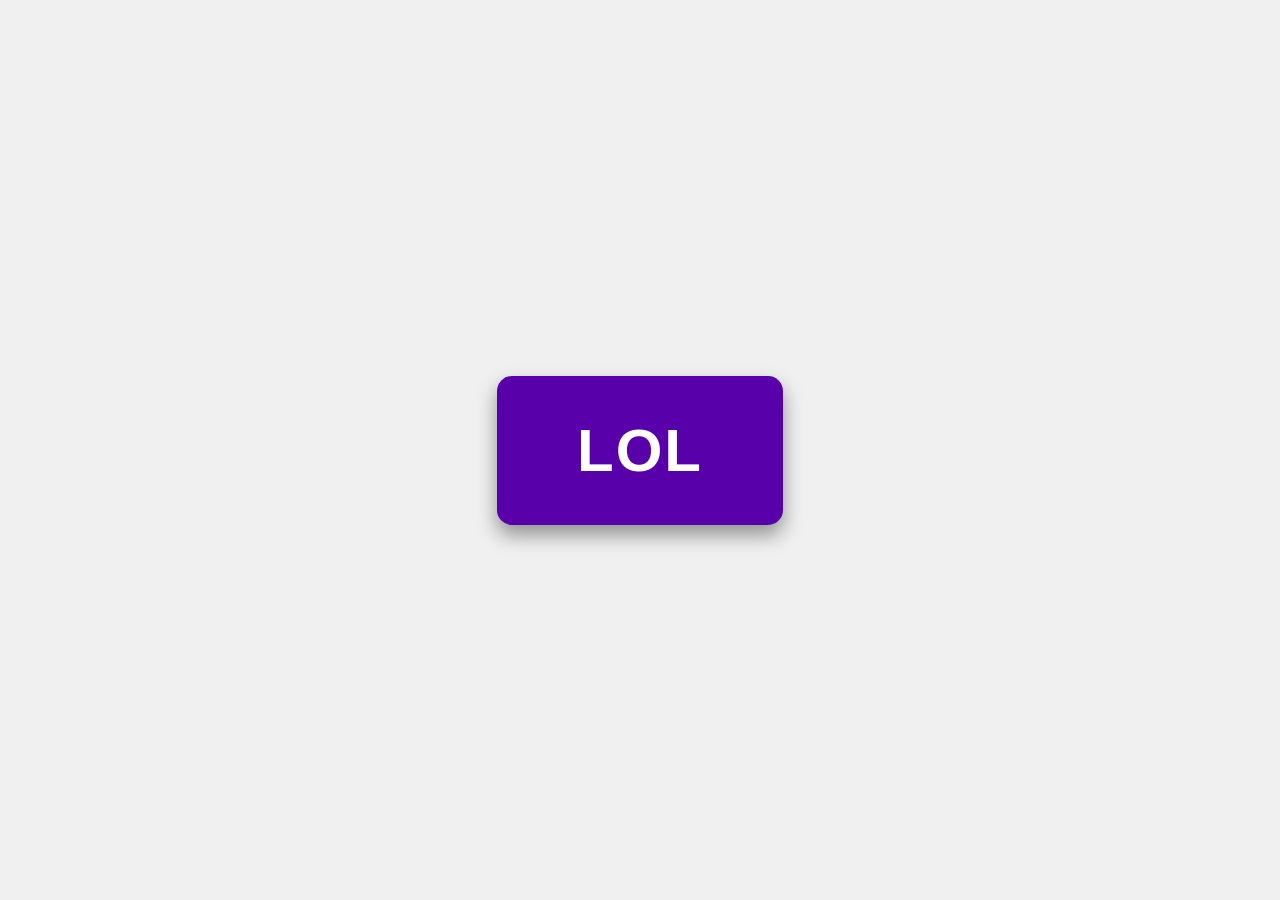
==== index.html @ 83fe2186 "Update index.html" ====
<!DOCTYPE html>
<html>
<head>
<title>G.GUI GN-MATH bypass</title>
<style>
  body {
    /* Make the body take up the full height of the viewport */
    min-height: 100vh;
    /* Use flexbox to center content */
    display: flex;
    justify-content: center; /* Horizontally center */
    align-items: center;     /* Vertically center */
    margin: 0; /* Remove default body margin */
    background-color: #f0f0f0; /* Just a light background for contrast */
  }

  .algebra-button {
    /* General Button Styling */
    display: inline-block; /* Allows padding and width */
    padding: 40px 80px; /* MUCH more padding for a massive feel */
    background-color: #5800aa; /* A bold, eye-catching orange */
    color: white;
    text-decoration: none;
    font-family: 'Arial Black', sans-serif; /* A strong, bold font */
    font-size: 60px; /* Super massive text! */
    font-weight: bold;
    border-radius: 15px; /* Slightly more rounded corners */
    box-shadow: 0 10px 20px rgba(0, 0, 0, 0.4); /* Bigger, more pronounced shadow */
    transition: background-color 0.3s ease, transform 0.2s ease, box-shadow 0.3s ease;
    letter-spacing: 2px; /* A little space between letters */
    text-transform: uppercase; /* Ensure "ALGEBRA" is uppercase even if written lowercase */
  }

  .algebra-button:hover {
    background-color: #7e00e6; /* Darker orange on hover */
    transform: translateY(-5px); /* Lifts even more on hover */
    box-shadow: 0 15px 30px rgba(0, 0, 0, 0.5); /* Even bigger shadow on hover */
  }

  /* Just a little something for the text "ALGEBRA." */
  .title-text {
    font-family: Arial, sans-serif;
    font-size: 24px;
    color: #333;
    position: absolute; /* Position it relative to the body */
    top: 50px; /* A bit from the top */
    left: 50%; /* Center horizontally */
    transform: translateX(-50%); /* Adjust for true centering */
    text-align: center;
    width: 100%;
    box-sizing: border-box; /* Include padding/border in width */
  }

</style>
</head>
<body>

 

  <a href="epics.html" class="algebra-button">lol</a>

</body>
</html>
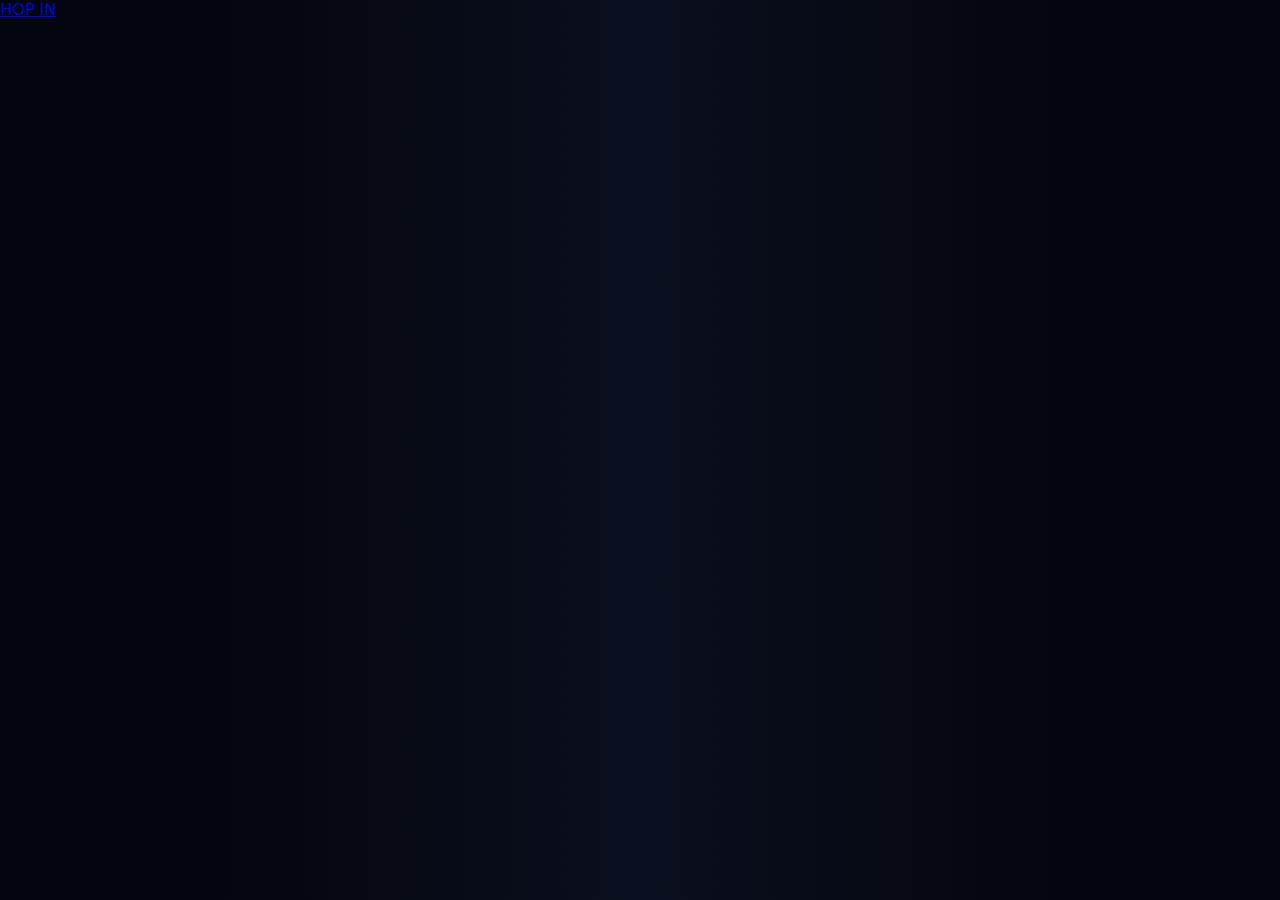
==== commit 808bb502: "Update index.html" ====
--- a/index.html
+++ b/index.html
@@ -1,63 +1,18 @@
 <!DOCTYPE html>
-<html>
+<html lang="en">
 <head>
-<title>G.GUI GN-MATH bypass</title>
-<style>
-  body {
-    /* Make the body take up the full height of the viewport */
-    min-height: 100vh;
-    /* Use flexbox to center content */
-    display: flex;
-    justify-content: center; /* Horizontally center */
-    align-items: center;     /* Vertically center */
-    margin: 0; /* Remove default body margin */
-    background-color: #f0f0f0; /* Just a light background for contrast */
-  }
+<meta charset="UTF-8">
+<meta name="viewport" content="width=device-width, initial-scale=1.0">
+<title>G.GUI Portal</title>
+<link rel="stylesheet" href="style.css">
+</head>
+<body class="landing">
 
-  .algebra-button {
-    /* General Button Styling */
-    display: inline-block; /* Allows padding and width */
-    padding: 40px 80px; /* MUCH more padding for a massive feel */
-    background-color: #5800aa; /* A bold, eye-catching orange */
-    color: white;
-    text-decoration: none;
-    font-family: 'Arial Black', sans-serif; /* A strong, bold font */
-    font-size: 60px; /* Super massive text! */
-    font-weight: bold;
-    border-radius: 15px; /* Slightly more rounded corners */
-    box-shadow: 0 10px 20px rgba(0, 0, 0, 0.4); /* Bigger, more pronounced shadow */
-    transition: background-color 0.3s ease, transform 0.2s ease, box-shadow 0.3s ease;
-    letter-spacing: 2px; /* A little space between letters */
-    text-transform: uppercase; /* Ensure "ALGEBRA" is uppercase even if written lowercase */
-  }
-
-  .algebra-button:hover {
-    background-color: #7e00e6; /* Darker orange on hover */
-    transform: translateY(-5px); /* Lifts even more on hover */
-    box-shadow: 0 15px 30px rgba(0, 0, 0, 0.5); /* Even bigger shadow on hover */
-  }
-
-  /* Just a little something for the text "ALGEBRA." */
-  .title-text {
-    font-family: Arial, sans-serif;
-    font-size: 24px;
-    color: #333;
-    position: absolute; /* Position it relative to the body */
-    top: 50px; /* A bit from the top */
-    left: 50%; /* Center horizontally */
-    transform: translateX(-50%); /* Adjust for true centering */
-    text-align: center;
-    width: 100%;
-    box-sizing: border-box; /* Include padding/border in width */
-  }
-
-</style>
-</head>
-<body>
-
- 
-
-  <a href="epics.html" class="algebra-button">lol</a>
+<div class="center-wrapper">
+    <a href="epics.html" class="portal-button">
+        HOP IN
+    </a>
+</div>
 
 </body>
 </html>
--- a/style.css
+++ b/style.css
@@ -0,0 +1,246 @@
+/* ===============================
+   GN-MATH X G.GUI
+================================ */
+
+:root {
+    --bg-main: #04060d;
+    --bg-soft: #0b1020;
+    --bg-card: #0e1426;
+    --border-subtle: #1a2138;
+    --text-main: #e6ecff;
+    --text-muted: #7c88b8;
+
+    --neon-pink: #ff00c8;
+    --neon-purple: #7a5cff;
+    --neon-cyan: #00e5ff;
+
+    --radius-lg: 18px;
+    --radius-md: 12px;
+}
+
+/* ===============================
+   BASE
+================================ */
+
+* {
+    box-sizing: border-box;
+}
+
+body {
+    margin: 0;
+    font-family: system-ui, -apple-system, sans-serif;
+    background: radial-gradient(circle at top, #0a0f1f 0%, #04060d 65%);
+    color: var(--text-main);
+}
+
+/* ===============================
+   HEADER (NO GLOW)
+================================ */
+
+header {
+    background: transparent;
+    padding: 1.5rem 2rem;
+}
+
+.logo {
+    font-weight: 700;
+    font-size: 1.6rem;
+    letter-spacing: 1px;
+}
+
+.header-content {
+    display: flex;
+    justify-content: space-between;
+    align-items: center;
+}
+
+/* ===============================
+   ZONE GRID (NO GLOW)
+================================ */
+
+main {
+    padding: 2rem;
+}
+
+#container,
+#featuredZones {
+    display: grid;
+    grid-template-columns: repeat(auto-fill, minmax(200px, 1fr));
+    gap: 1.75rem;
+}
+
+.zone-item {
+    background: var(--bg-card);
+    border: 1px solid var(--border-subtle);
+    border-radius: var(--radius-lg);
+    overflow: hidden;
+    transition: transform 0.25s ease;
+}
+
+.zone-item:hover {
+    transform: translateY(-6px);
+}
+
+.zone-item img {
+    width: 100%;
+    aspect-ratio: 1;
+    object-fit: cover;
+}
+
+/* ===============================
+   PURPOSEFUL GLOW BUTTON SYSTEM
+================================ */
+
+/* Base button structure */
+button,
+.zone-item button,
+.zone-controls button,
+#settings,
+#settings-button,
+.algebra-button {
+    position: relative;
+    background: var(--bg-soft);
+    border: 1px solid var(--border-subtle);
+    color: white;
+    padding: 0.8rem 1.4rem;
+    border-radius: var(--radius-md);
+    font-weight: 600;
+    cursor: pointer;
+    overflow: hidden;
+    transition: transform 0.25s ease, border 0.25s ease;
+}
+
+/* Tilt effect */
+button:hover,
+.zone-item button:hover,
+.zone-controls button:hover,
+#settings:hover,
+#settings-button:hover,
+.algebra-button:hover {
+    transform: rotateX(6deg) rotateY(-6deg) scale(1.04);
+    border: 1px solid rgba(255,255,255,0.2);
+}
+
+/* Moving gradient fill layer */
+button::before,
+.zone-item button::before,
+.zone-controls button::before,
+#settings::before,
+#settings-button::before,
+.algebra-button::before {
+    content: "";
+    position: absolute;
+    inset: 0;
+    background: linear-gradient(
+        120deg,
+        var(--neon-pink),
+        var(--neon-purple),
+        var(--neon-cyan),
+        var(--neon-pink)
+    );
+    background-size: 300% 300%;
+    opacity: 0;
+    transition: opacity 0.3s ease;
+    animation: neonFlow 4s linear infinite;
+}
+
+/* Glow halo */
+button::after,
+.zone-item button::after,
+.zone-controls button::after,
+#settings::after,
+#settings-button::after,
+.algebra-button::after {
+    content: "";
+    position: absolute;
+    inset: -3px;
+    border-radius: inherit;
+    background: linear-gradient(
+        120deg,
+        var(--neon-pink),
+        var(--neon-purple),
+        var(--neon-cyan)
+    );
+    z-index: -1;
+    filter: blur(12px);
+    opacity: 0;
+    transition: opacity 0.3s ease;
+}
+
+/* Activate glow only on hover */
+button:hover::before,
+.zone-item button:hover::before,
+.zone-controls button:hover::before,
+#settings:hover::before,
+#settings-button:hover::before,
+.algebra-button:hover::before {
+    opacity: 0.25;
+}
+
+button:hover::after,
+.zone-item button:hover::after,
+.zone-controls button:hover::after,
+#settings:hover::after,
+#settings-button:hover::after,
+.algebra-button:hover::after {
+    opacity: 0.9;
+}
+
+/* Text stays readable */
+button span,
+.zone-item button span {
+    position: relative;
+    z-index: 2;
+}
+
+/* ===============================
+   NEON FLOW ANIMATION
+================================ */
+
+@keyframes neonFlow {
+    0% {
+        background-position: 0% 50%;
+    }
+    50% {
+        background-position: 100% 50%;
+    }
+    100% {
+        background-position: 0% 50%;
+    }
+}
+
+/* ===============================
+   ZONE VIEWER (CLEAN)
+================================ */
+
+#zoneViewer {
+    position: fixed;
+    inset: 0;
+    background: var(--bg-main);
+    display: none;
+    flex-direction: column;
+}
+
+.zone-header {
+    padding: 1rem 2rem;
+    background: var(--bg-soft);
+    border-bottom: 1px solid var(--border-subtle);
+    display: flex;
+    justify-content: space-between;
+    align-items: center;
+}
+
+#zoneFrame {
+    flex: 1;
+    border: none;
+}
+
+/* ===============================
+   FOOTER (NO GLOW)
+================================ */
+
+footer {
+    padding: 2rem;
+    text-align: center;
+    color: var(--text-muted);
+}
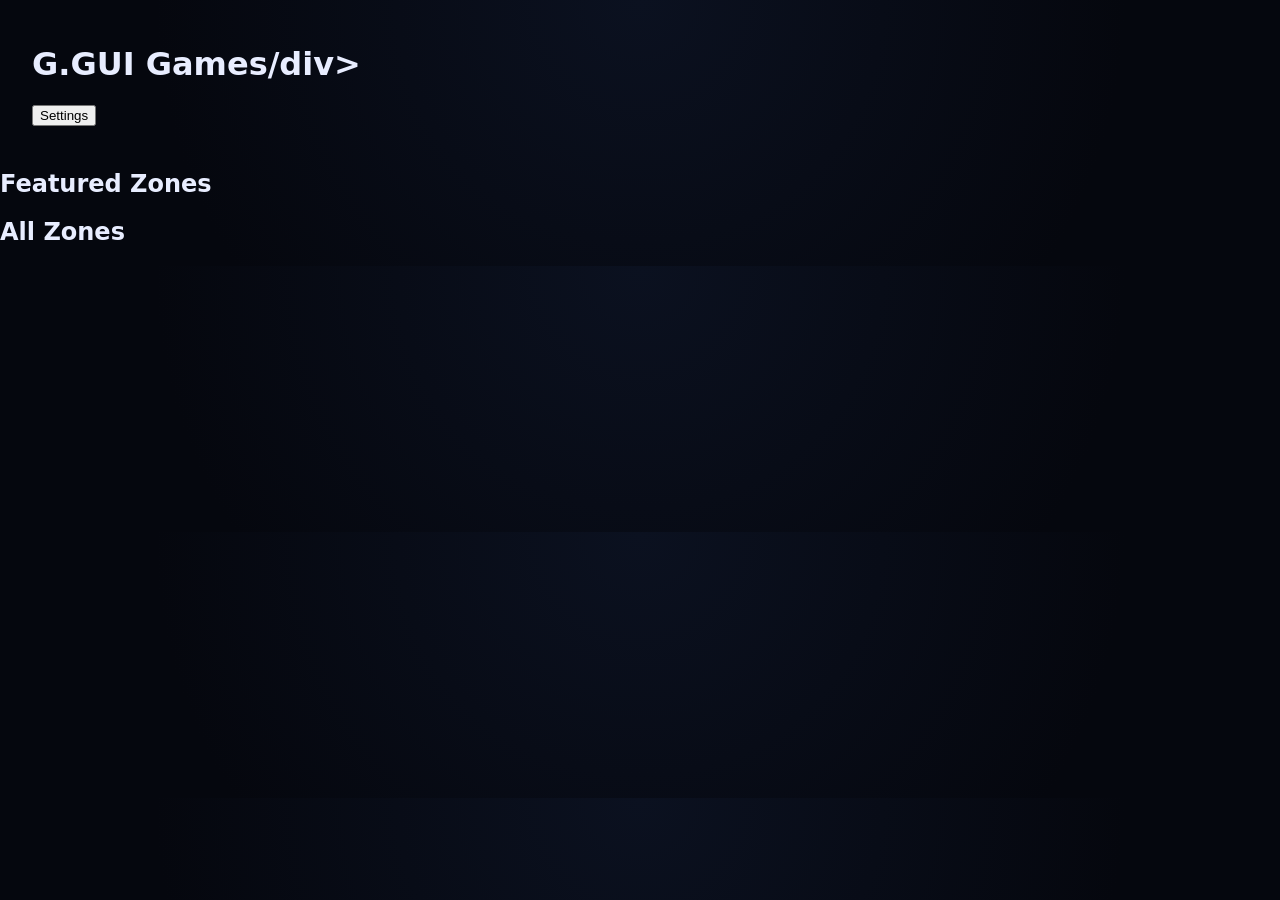
==== commit 8211d593: "Update index.html" ====
--- a/index.html
+++ b/index.html
@@ -1,18 +1,29 @@
 <!DOCTYPE html>
 <html lang="en">
 <head>
-<meta charset="UTF-8">
-<meta name="viewport" content="width=device-width, initial-scale=1.0">
-<title>G.GUI Portal</title>
-<link rel="stylesheet" href="style.css">
+    <meta charset="UTF-8">
+    <title>G.GUI Games</title>
+    <link rel="stylesheet" href="style.css">
 </head>
-<body class="landing">
+<body>
 
-<div class="center-wrapper">
-    <a href="epics.html" class="portal-button">
-        HOP IN
-    </a>
-</div>
+<header class="topbar">
+    <h1>G.GUI Games<span class="slash">/div&gt;</span></h1>
+    <button class="settings-btn">Settings</button>
+</header>
 
+<main class="container">
+    <section class="zone">
+        <h2>Featured Zones</h2>
+        <div class="game-grid" id="featured-games"></div>
+    </section>
+
+    <section class="zone">
+        <h2>All Zones</h2>
+        <div class="game-grid" id="all-games"></div>
+    </section>
+</main>
+
+<script src="script.js"></script>
 </body>
 </html>
--- a/style.css
+++ b/style.css
@@ -1,26 +1,24 @@
-/* ===============================
-   GN-MATH X G.GUI
-================================ */
+/* =====================================
+   G.GUI X GN-MATH
+===================================== */
 
 :root {
-    --bg-main: #04060d;
-    --bg-soft: #0b1020;
-    --bg-card: #0e1426;
-    --border-subtle: #1a2138;
-    --text-main: #e6ecff;
-    --text-muted: #7c88b8;
-
-    --neon-pink: #ff00c8;
-    --neon-purple: #7a5cff;
-    --neon-cyan: #00e5ff;
-
-    --radius-lg: 18px;
-    --radius-md: 12px;
-}
-
-/* ===============================
-   BASE
-================================ */
+    --bg: #05070e;
+    --bg-soft: #0d1324;
+    --card: #0f162c;
+    --border: #1c2545;
+    --text: #e8edff;
+
+    --pink: #ff00cc;
+    --purple: #7a5cff;
+    --cyan: #00eaff;
+
+    --radius: 18px;
+}
+
+/* =======================
+   GLOBAL
+======================= */
 
 * {
     box-sizing: border-box;
@@ -28,24 +26,90 @@
 
 body {
     margin: 0;
-    font-family: system-ui, -apple-system, sans-serif;
-    background: radial-gradient(circle at top, #0a0f1f 0%, #04060d 65%);
-    color: var(--text-main);
-}
-
-/* ===============================
-   HEADER (NO GLOW)
-================================ */
+    font-family: system-ui, sans-serif;
+    background: radial-gradient(circle at top, #0b1120 0%, #05070e 70%);
+    color: var(--text);
+}
+
+/* =======================
+   LANDING PAGE
+======================= */
+
+.landing {
+    display: flex;
+    justify-content: center;
+    align-items: center;
+    height: 100vh;
+}
+
+.portal-button {
+    position: relative;
+    padding: 50px 110px;
+    font-size: 50px;
+    font-weight: bold;
+    text-decoration: none;
+    color: white;
+    border-radius: var(--radius);
+    background: var(--bg-soft);
+    overflow: hidden;
+    transition: transform 0.3s ease;
+}
+
+/* Tilt */
+.portal-button:hover {
+    transform: rotateX(8deg) rotateY(-8deg) scale(1.05);
+}
+
+/* Moving gradient inside */
+.portal-button::before {
+    content: "";
+    position: absolute;
+    inset: 0;
+    background: linear-gradient(
+        120deg,
+        var(--pink),
+        var(--purple),
+        var(--cyan),
+        var(--pink)
+    );
+    background-size: 300% 300%;
+    animation: flow 4s linear infinite;
+    opacity: 0;
+    transition: opacity 0.3s ease;
+}
+
+.portal-button:hover::before {
+    opacity: 0.25;
+}
+
+/* Glow halo */
+.portal-button::after {
+    content: "";
+    position: absolute;
+    inset: -4px;
+    border-radius: inherit;
+    background: linear-gradient(
+        120deg,
+        var(--pink),
+        var(--purple),
+        var(--cyan)
+    );
+    filter: blur(15px);
+    z-index: -1;
+    opacity: 0;
+    transition: opacity 0.3s ease;
+}
+
+.portal-button:hover::after {
+    opacity: 1;
+}
+
+/* =======================
+   HEADER
+======================= */
 
 header {
-    background: transparent;
     padding: 1.5rem 2rem;
-}
-
-.logo {
-    font-weight: 700;
-    font-size: 1.6rem;
-    letter-spacing: 1px;
 }
 
 .header-content {
@@ -54,25 +118,27 @@
     align-items: center;
 }
 
-/* ===============================
-   ZONE GRID (NO GLOW)
-================================ */
-
-main {
-    padding: 2rem;
-}
-
-#container,
-#featuredZones {
+.logo {
+    font-size: 1.7rem;
+    font-weight: 700;
+}
+
+/* =======================
+   ZONE GRID
+======================= */
+
+.zone-container,
+#container {
     display: grid;
     grid-template-columns: repeat(auto-fill, minmax(200px, 1fr));
-    gap: 1.75rem;
+    gap: 1.8rem;
+    padding: 2rem;
 }
 
 .zone-item {
-    background: var(--bg-card);
-    border: 1px solid var(--border-subtle);
-    border-radius: var(--radius-lg);
+    background: var(--card);
+    border: 1px solid var(--border);
+    border-radius: var(--radius);
     overflow: hidden;
     transition: transform 0.25s ease;
 }
@@ -87,136 +153,81 @@
     object-fit: cover;
 }
 
-/* ===============================
-   PURPOSEFUL GLOW BUTTON SYSTEM
-================================ */
-
-/* Base button structure */
-button,
-.zone-item button,
-.zone-controls button,
-#settings,
-#settings-button,
-.algebra-button {
+/* ======================================
+   ACTUAL GAME BUTTONS (FORCED OVERRIDE)
+====================================== */
+
+.zone-item button {
+    all: unset;
+    display: block;
+    text-align: center;
+    padding: 1.2rem;
+    font-weight: 600;
+    cursor: pointer;
     position: relative;
     background: var(--bg-soft);
-    border: 1px solid var(--border-subtle);
-    color: white;
-    padding: 0.8rem 1.4rem;
-    border-radius: var(--radius-md);
-    font-weight: 600;
-    cursor: pointer;
+    border-radius: 0 0 var(--radius) var(--radius);
     overflow: hidden;
-    transition: transform 0.25s ease, border 0.25s ease;
+    transition: transform 0.3s ease;
 }
 
 /* Tilt effect */
-button:hover,
-.zone-item button:hover,
-.zone-controls button:hover,
-#settings:hover,
-#settings-button:hover,
-.algebra-button:hover {
-    transform: rotateX(6deg) rotateY(-6deg) scale(1.04);
-    border: 1px solid rgba(255,255,255,0.2);
-}
-
-/* Moving gradient fill layer */
-button::before,
-.zone-item button::before,
-.zone-controls button::before,
-#settings::before,
-#settings-button::before,
-.algebra-button::before {
+.zone-item button:hover {
+    transform: rotateX(6deg) rotateY(-6deg) scale(1.03);
+}
+
+/* Moving fill */
+.zone-item button::before {
     content: "";
     position: absolute;
     inset: 0;
     background: linear-gradient(
         120deg,
-        var(--neon-pink),
-        var(--neon-purple),
-        var(--neon-cyan),
-        var(--neon-pink)
+        var(--pink),
+        var(--purple),
+        var(--cyan),
+        var(--pink)
     );
     background-size: 300% 300%;
-    opacity: 0;
-    transition: opacity 0.3s ease;
-    animation: neonFlow 4s linear infinite;
+    animation: flow 4s linear infinite;
+    opacity: 0;
+    transition: opacity 0.3s ease;
+}
+
+.zone-item button:hover::before {
+    opacity: 0.25;
 }
 
 /* Glow halo */
-button::after,
-.zone-item button::after,
-.zone-controls button::after,
-#settings::after,
-#settings-button::after,
-.algebra-button::after {
-    content: "";
-    position: absolute;
-    inset: -3px;
+.zone-item button::after {
+    content: "";
+    position: absolute;
+    inset: -4px;
     border-radius: inherit;
     background: linear-gradient(
         120deg,
-        var(--neon-pink),
-        var(--neon-purple),
-        var(--neon-cyan)
-    );
+        var(--pink),
+        var(--purple),
+        var(--cyan)
+    );
+    filter: blur(12px);
     z-index: -1;
-    filter: blur(12px);
-    opacity: 0;
-    transition: opacity 0.3s ease;
-}
-
-/* Activate glow only on hover */
-button:hover::before,
-.zone-item button:hover::before,
-.zone-controls button:hover::before,
-#settings:hover::before,
-#settings-button:hover::before,
-.algebra-button:hover::before {
-    opacity: 0.25;
-}
-
-button:hover::after,
-.zone-item button:hover::after,
-.zone-controls button:hover::after,
-#settings:hover::after,
-#settings-button:hover::after,
-.algebra-button:hover::after {
-    opacity: 0.9;
-}
-
-/* Text stays readable */
-button span,
-.zone-item button span {
-    position: relative;
-    z-index: 2;
-}
-
-/* ===============================
-   NEON FLOW ANIMATION
-================================ */
-
-@keyframes neonFlow {
-    0% {
-        background-position: 0% 50%;
-    }
-    50% {
-        background-position: 100% 50%;
-    }
-    100% {
-        background-position: 0% 50%;
-    }
-}
-
-/* ===============================
-   ZONE VIEWER (CLEAN)
-================================ */
+    opacity: 0;
+    transition: opacity 0.3s ease;
+}
+
+.zone-item button:hover::after {
+    opacity: 1;
+}
+
+/* =======================
+   VIEWER
+======================= */
 
 #zoneViewer {
     position: fixed;
     inset: 0;
-    background: var(--bg-main);
+    background: var(--bg);
     display: none;
     flex-direction: column;
 }
@@ -224,23 +235,20 @@
 .zone-header {
     padding: 1rem 2rem;
     background: var(--bg-soft);
-    border-bottom: 1px solid var(--border-subtle);
     display: flex;
     justify-content: space-between;
-    align-items: center;
-}
-
-#zoneFrame {
-    flex: 1;
-    border: none;
-}
-
-/* ===============================
-   FOOTER (NO GLOW)
-================================ */
-
-footer {
-    padding: 2rem;
-    text-align: center;
-    color: var(--text-muted);
-}
+}
+
+.zone-controls .neon-button.small {
+    padding: 0.6rem 1rem;
+}
+
+/* =======================
+   ANIMATION
+======================= */
+
+@keyframes flow {
+    0% { background-position: 0% 50%; }
+    50% { background-position: 100% 50%; }
+    100% { background-position: 0% 50%; }
+}
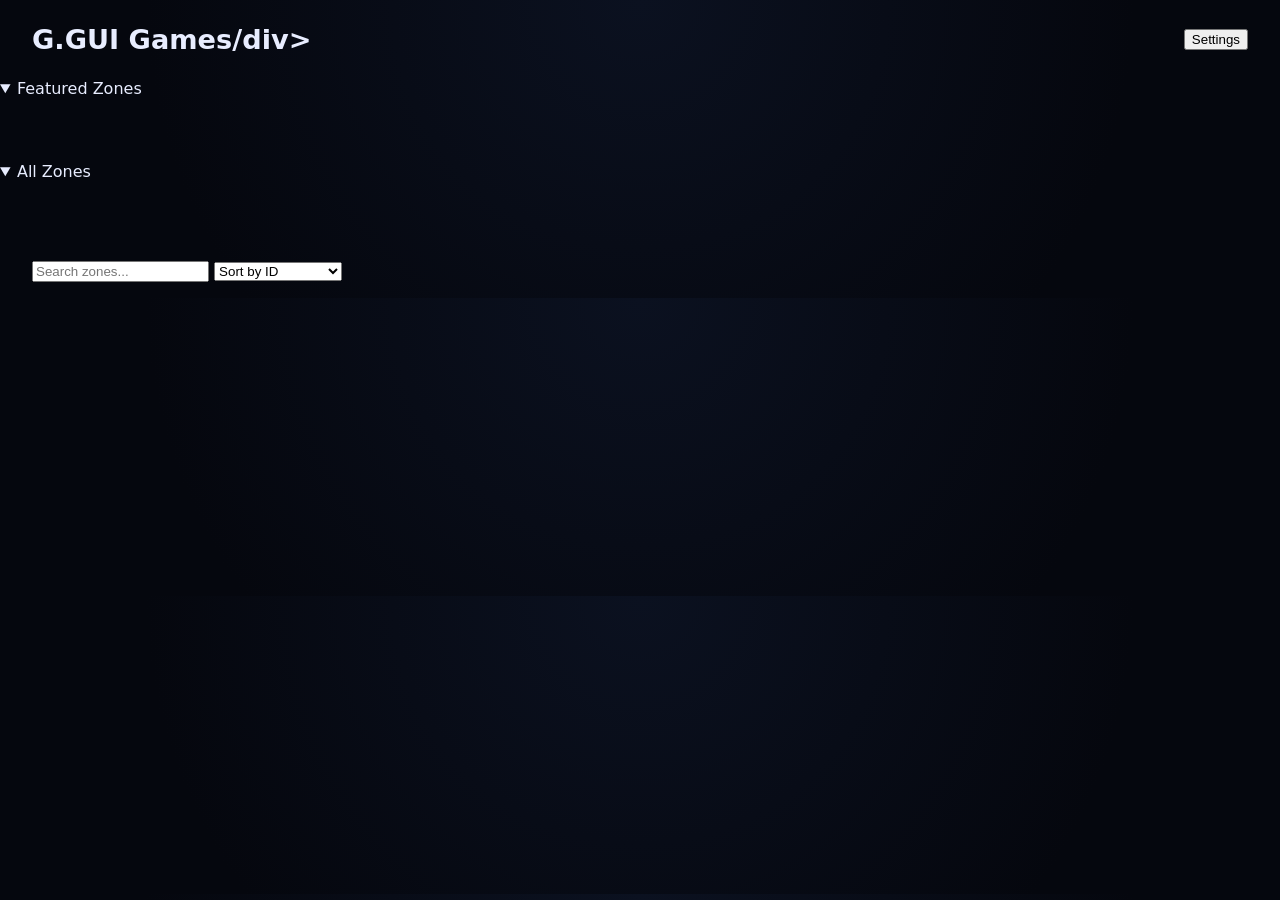
==== commit af3ab8e8: "Update index.html" ====
--- a/index.html
+++ b/index.html
@@ -2,27 +2,67 @@
 <html lang="en">
 <head>
     <meta charset="UTF-8">
-    <title>G.GUI Games</title>
+    <title>gn-math</title>
     <link rel="stylesheet" href="style.css">
 </head>
 <body>
 
-<header class="topbar">
-    <h1>G.GUI Games<span class="slash">/div&gt;</span></h1>
-    <button class="settings-btn">Settings</button>
+<header>
+    <div class="header-content">
+        <div class="logo">G.GUI Games<span class="slash">/div&gt;</span></div>
+        <button id="settings">Settings</button>
+    </div>
 </header>
 
-<main class="container">
-    <section class="zone">
-        <h2>Featured Zones</h2>
-        <div class="game-grid" id="featured-games"></div>
-    </section>
+<!-- FEATURED -->
+<details id="featuredZonesWrapper" open>
+    <summary id="allZonesSummary">Featured Zones</summary>
+    <div class="zone-container" id="featuredZones"></div>
+</details>
 
-    <section class="zone">
-        <h2>All Zones</h2>
-        <div class="game-grid" id="all-games"></div>
-    </section>
-</main>
+<!-- ALL ZONES -->
+<details open>
+    <summary id="allSummary">All Zones</summary>
+    <div id="container"></div>
+</details>
+
+<!-- SEARCH + SORT -->
+<div style="padding: 1rem 2rem;">
+    <input type="text" id="searchBar" placeholder="Search zones..." oninput="filterZones()">
+    <select id="sortOptions" onchange="sortZones()">
+        <option value="id">Sort by ID</option>
+        <option value="name">Sort by Name</option>
+        <option value="popular">Sort by Popularity</option>
+    </select>
+</div>
+
+<!-- ZONE VIEWER -->
+<div id="zoneViewer">
+    <div class="zone-header">
+        <div>
+            <h2 id="zoneName"></h2>
+            <p>ID: <span id="zoneId"></span></p>
+            <a id="zoneAuthor" target="_blank"></a>
+        </div>
+        <div class="zone-controls">
+            <button onclick="fullscreenZone()">Fullscreen</button>
+            <button onclick="aboutBlank()">About:Blank</button>
+            <button onclick="downloadZone()">Download</button>
+            <button onclick="closeZone()">Close</button>
+        </div>
+    </div>
+    <iframe id="zoneFrame" style="flex:1; border:none;"></iframe>
+</div>
+
+<!-- POPUP OVERLAY -->
+<div id="popupOverlay" style="display:none; position:fixed; inset:0; background:rgba(0,0,0,0.7); align-items:center; justify-content:center;">
+    <div style="background:#111; padding:2rem; border-radius:16px; width:400px;">
+        <h2 id="popupTitle"></h2>
+        <div id="popupBody"></div>
+        <br>
+        <button onclick="closePopup()">Close</button>
+    </div>
+</div>
 
 <script src="script.js"></script>
 </body>
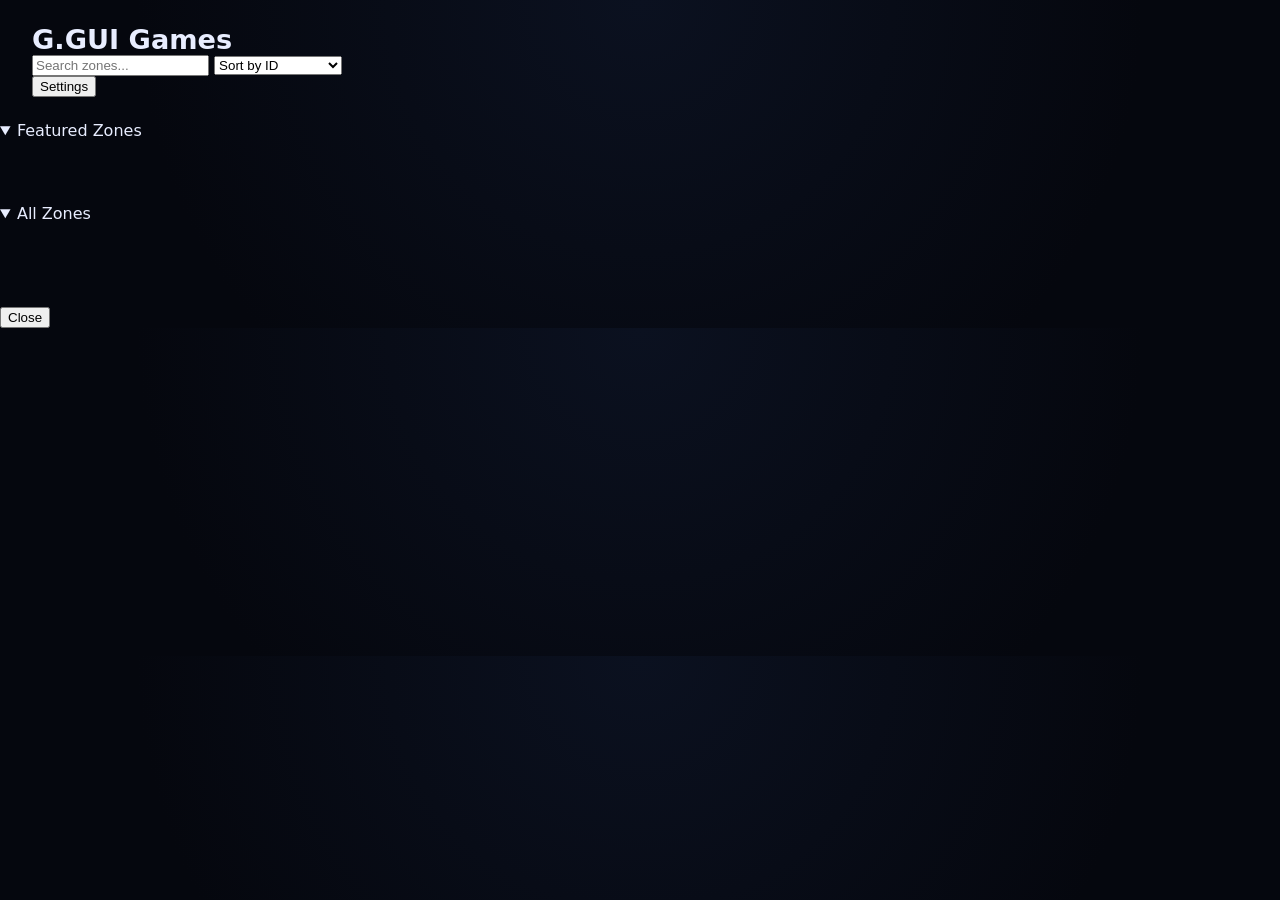
==== commit 023c6065: "Update index.html" ====
--- a/index.html
+++ b/index.html
@@ -7,34 +7,42 @@
 </head>
 <body>
 
-<header>
-    <div class="header-content">
-        <div class="logo">G.GUI Games<span class="slash">/div&gt;</span></div>
-        <button id="settings">Settings</button>
+<header class="navbar">
+    <div class="nav-left">
+        <div class="logo">G.GUI Games</div>
+    </div>
+
+    <div class="nav-center">
+        <input 
+            type="text" 
+            id="searchBar" 
+            placeholder="Search zones..."
+            oninput="filterZones()"
+        >
+
+        <select id="sortOptions" onchange="sortZones()">
+            <option value="id">Sort by ID</option>
+            <option value="name">Sort by Name</option>
+            <option value="popular">Sort by Popularity</option>
+        </select>
+    </div>
+
+    <div class="nav-right">
+        <button class="nav-button" id="settings">Settings</button>
     </div>
 </header>
 
 <!-- FEATURED -->
 <details id="featuredZonesWrapper" open>
-    <summary id="allZonesSummary">Featured Zones</summary>
+    <summary class="section-title">Featured Zones</summary>
     <div class="zone-container" id="featuredZones"></div>
 </details>
 
 <!-- ALL ZONES -->
 <details open>
-    <summary id="allSummary">All Zones</summary>
+    <summary class="section-title">All Zones</summary>
     <div id="container"></div>
 </details>
-
-<!-- SEARCH + SORT -->
-<div style="padding: 1rem 2rem;">
-    <input type="text" id="searchBar" placeholder="Search zones..." oninput="filterZones()">
-    <select id="sortOptions" onchange="sortZones()">
-        <option value="id">Sort by ID</option>
-        <option value="name">Sort by Name</option>
-        <option value="popular">Sort by Popularity</option>
-    </select>
-</div>
 
 <!-- ZONE VIEWER -->
 <div id="zoneViewer">
@@ -44,6 +52,7 @@
             <p>ID: <span id="zoneId"></span></p>
             <a id="zoneAuthor" target="_blank"></a>
         </div>
+
         <div class="zone-controls">
             <button onclick="fullscreenZone()">Fullscreen</button>
             <button onclick="aboutBlank()">About:Blank</button>
@@ -51,15 +60,15 @@
             <button onclick="closeZone()">Close</button>
         </div>
     </div>
-    <iframe id="zoneFrame" style="flex:1; border:none;"></iframe>
+
+    <iframe id="zoneFrame"></iframe>
 </div>
 
-<!-- POPUP OVERLAY -->
-<div id="popupOverlay" style="display:none; position:fixed; inset:0; background:rgba(0,0,0,0.7); align-items:center; justify-content:center;">
-    <div style="background:#111; padding:2rem; border-radius:16px; width:400px;">
+<!-- POPUP -->
+<div id="popupOverlay">
+    <div class="popup-box">
         <h2 id="popupTitle"></h2>
         <div id="popupBody"></div>
-        <br>
         <button onclick="closePopup()">Close</button>
     </div>
 </div>
